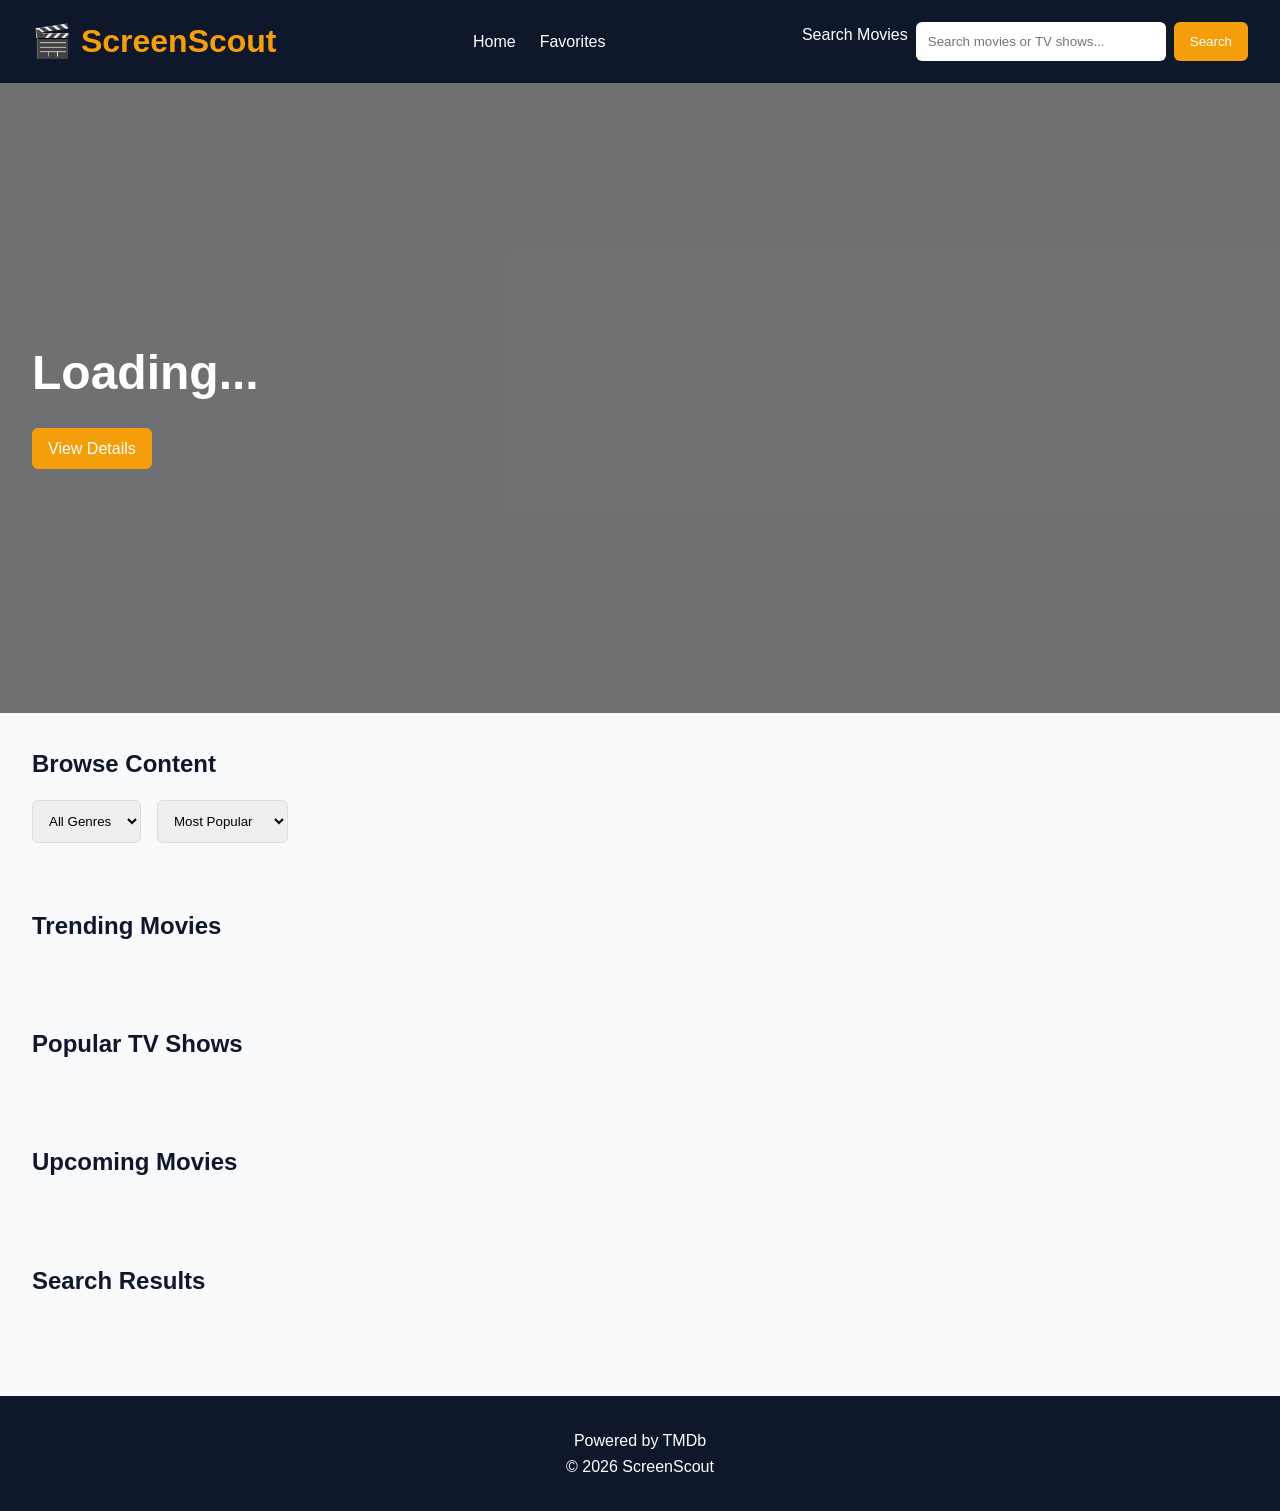
==== index.html @ 41ae41a7 "WDD330 final project milestone" ====
<!DOCTYPE html>
<html lang="en">

<head>
    <meta charset="UTF-8">
    <meta name="viewport" content="width=device-width, initial-scale=1.0">

    <title>ScreenScout | Discover Movies & TV Shows</title>

    <meta name="description"
        content="Discover trending movies and TV shows, watch trailers, view cast information, and save your favorites with ScreenScout.">

    <link rel="stylesheet" href="./styles/main.css">

    <script type="module" src="./scripts/main.js" defer></script>
</head>

<body>

    <header class="site-header">

        <div class="logo">
            <h1>🎬 ScreenScout</h1>
        </div>

        <nav class="main-nav">

            <ul>

                <li>
                    <a href="index.html">Home</a>
                </li>

                <li>
                    <a href="favorites.html">Favorites</a>
                </li>

            </ul>

        </nav>

        <form
            id="search-form"
            class="search-form">

            <label
                for="search-input"
                class="visually-hidden">

                Search Movies
            </label>

            <input
                id="search-input"
                type="search"
                placeholder="Search movies or TV shows...">

            <button type="submit">
                Search
            </button>

        </form>

    </header>

    <main>

        <section
            id="hero-banner"
            class="hero-banner">

            <div class="hero-overlay">

                <div class="hero-content">

                    <h2 id="hero-title">
                        Loading...
                    </h2>

                    <p id="hero-overview">
                    </p>

                    <a
                        id="hero-button"
                        class="btn">

                        View Details

                    </a>

                </div>

            </div>

        </section>

        <section class="controls">

            <h2>Browse Content</h2>

            <div class="filter-group">

                <select id="genre-select">
                    <option value="">
                        All Genres
                    </option>
                </select>

                <select id="sort-select">

                    <option value="popularity.desc">
                        Most Popular
                    </option>

                    <option value="vote_average.desc">
                        Highest Rated
                    </option>

                    <option value="release_date.desc">
                        Newest
                    </option>

                </select>

            </div>

        </section>

        <section class="content-section">

            <h2>Trending Movies</h2>

            <div
                id="trending-list"
                class="movie-grid">

            </div>

        </section>

        <section class="content-section">

            <h2>Popular TV Shows</h2>

            <div
                id="tv-list"
                class="movie-grid">

            </div>

        </section>

        <section class="content-section">

            <h2>Upcoming Movies</h2>

            <div
                id="upcoming-list"
                class="movie-grid">

            </div>

        </section>

        <section class="content-section">

            <h2>Search Results</h2>

            <div
                id="movie-list"
                class="movie-grid">

            </div>

        </section>

    </main>

    <footer>

        <p>
            Powered by TMDb
        </p>

        <p>
            © 2026 ScreenScout
        </p>

    </footer>

</body>

</html>
---- styles/main.css ----
/* =========================
   VARIABLES
========================= */

:root {

  --navy: #0F172A;
  --slate: #1E293B;
  --gold: #F59E0B;
  --light: #F8FAFC;
  --white: #ffffff;
  --gray: #64748B;

  --shadow:
    0 4px 12px rgba(0,0,0,.15);

  --transition:
    all .3s ease;
}

/* =========================
   RESET
========================= */

* {
  margin: 0;
  padding: 0;
  box-sizing: border-box;
}

body {

  font-family:
    "Poppins",
    sans-serif;

  background:
    var(--light);

  color:
    var(--navy);

  line-height: 1.6;
}

/* =========================
   HEADER
========================= */

.site-header {

  background:
    var(--navy);

  color:
    white;

  padding:
    1rem 2rem;

  display:
    flex;

  flex-wrap:
    wrap;

  justify-content:
    space-between;

  align-items:
    center;

  gap:
    1rem;
}

.logo h1 {

  color:
    var(--gold);

  font-size:
    2rem;
}

.main-nav ul {

  list-style:
    none;

  display:
    flex;

  gap:
    1.5rem;
}

.main-nav a {

  text-decoration:
    none;

  color:
    white;

  transition:
    var(--transition);
}

.main-nav a:hover {

  color:
    var(--gold);
}

/* =========================
   SEARCH
========================= */

.search-form {

  display:
    flex;

  gap:
    .5rem;
}

.search-form input {

  padding:
    .75rem;

  border:
    none;

  border-radius:
    6px;

  width:
    250px;
}

.search-form button,
.btn {

  background:
    var(--gold);

  color:
    white;

  border:
    none;

  padding:
    .75rem 1rem;

  border-radius:
    6px;

  cursor:
    pointer;

  transition:
    var(--transition);
}

.search-form button:hover,
.btn:hover {

  transform:
    translateY(-2px);

  opacity:
    .9;
}

/* =========================
   HERO
========================= */

.hero-banner {

  min-height:
    70vh;

  background-size:
    cover;

  background-position:
    center;

  position:
    relative;
}

.hero-overlay {

  background:
    rgba(0,0,0,.55);

  min-height:
    70vh;

  display:
    flex;

  align-items:
    center;
}

.hero-content {

  color:
    white;

  max-width:
    700px;

  padding:
    2rem;
}

.hero-content h2 {

  font-size:
    3rem;

  margin-bottom:
    1rem;
}

.hero-content p {

  margin-bottom:
    1.5rem;
}

/* =========================
   FILTERS
========================= */

.controls {

  padding:
    2rem;
}

.filter-group {

  display:
    flex;

  gap:
    1rem;

  flex-wrap:
    wrap;

  margin-top:
    1rem;
}

select {

  padding:
    .75rem;

  border:
    1px solid #ddd;

  border-radius:
    6px;
}

/* =========================
   SECTIONS
========================= */

.content-section {

  padding:
    2rem;
}

.content-section h2 {

  margin-bottom:
    1rem;
}

/* =========================
   MOVIE GRID
========================= */

.movie-grid {

  display:
    grid;

  grid-template-columns:
    repeat(
      auto-fill,
      minmax(220px, 1fr)
    );

  gap:
    1.5rem;
}

/* =========================
   MOVIE CARD
========================= */

.movie-card {

  background:
    white;

  border-radius:
    12px;

  overflow:
    hidden;

  box-shadow:
    var(--shadow);

  transition:
    var(--transition);

  animation:
    fadeIn .5s ease;
}

.movie-card:hover {

  transform:
    translateY(-8px);

  box-shadow:
    0 12px 20px rgba(0,0,0,.2);
}

.movie-card img {

  width:
    100%;

  height:
    320px;

  object-fit:
    cover;
}

.movie-info {

  padding:
    1rem;
}

.movie-card h3 {

  margin-bottom:
    .5rem;
}

.movie-card a {

  text-decoration:
    none;

  color:
    inherit;
}

/* =========================
   DETAILS PAGE
========================= */

.details {

  max-width:
    1200px;

  margin:
    auto;

  padding:
    2rem;
}

.details-header {

  display:
    grid;

  grid-template-columns:
    350px 1fr;

  gap:
    2rem;

  margin-bottom:
    3rem;
}

.details-poster {

  width:
    100%;

  border-radius:
    12px;

  box-shadow:
    var(--shadow);
}

.details-info h1 {

  margin-bottom:
    1rem;
}

.details-info p {

  margin-bottom:
    .75rem;
}

/* =========================
   TRAILER
========================= */

.trailer-section {

  margin-top:
    2rem;
}

.trailer-section iframe {

  border:
    none;

  border-radius:
    12px;
}

/* =========================
   CAST
========================= */

.cast-list {

  list-style:
    none;

  display:
    grid;

  gap:
    .75rem;

  margin-top:
    1rem;
}

/* =========================
   YOUTUBE VIDEOS
========================= */

.video-grid {

  display:
    grid;

  grid-template-columns:
    repeat(
      auto-fit,
      minmax(300px, 1fr)
    );

  gap:
    1rem;

  margin-top:
    1rem;
}

.video-grid iframe {

  width:
    100%;

  height:
    250px;

  border:
    none;

  border-radius:
    12px;
}

/* =========================
   FAVORITES
========================= */

.remove-btn {

  width:
    100%;

  background:
    crimson;

  color:
    white;

  border:
    none;

  padding:
    .75rem;

  cursor:
    pointer;
}

/* =========================
   FOOTER
========================= */

footer {

  background:
    var(--navy);

  color:
    white;

  text-align:
    center;

  padding:
    2rem;

  margin-top:
    3rem;
}

/* =========================
   ANIMATIONS
========================= */

@keyframes fadeIn {

  from {

    opacity: 0;

    transform:
      translateY(20px);
  }

  to {

    opacity: 1;

    transform:
      translateY(0);
  }
}

/* =========================
   MOBILE
========================= */

@media (max-width: 768px) {

  .site-header {

    flex-direction:
      column;
  }

  .search-form {

    width:
      100%;
  }

  .search-form input {

    width:
      100%;
  }

  .hero-content h2 {

    font-size:
      2rem;
  }

  .details-header {

    grid-template-columns:
      1fr;
  }

  .movie-card img {

    height:
      auto;
  }
}
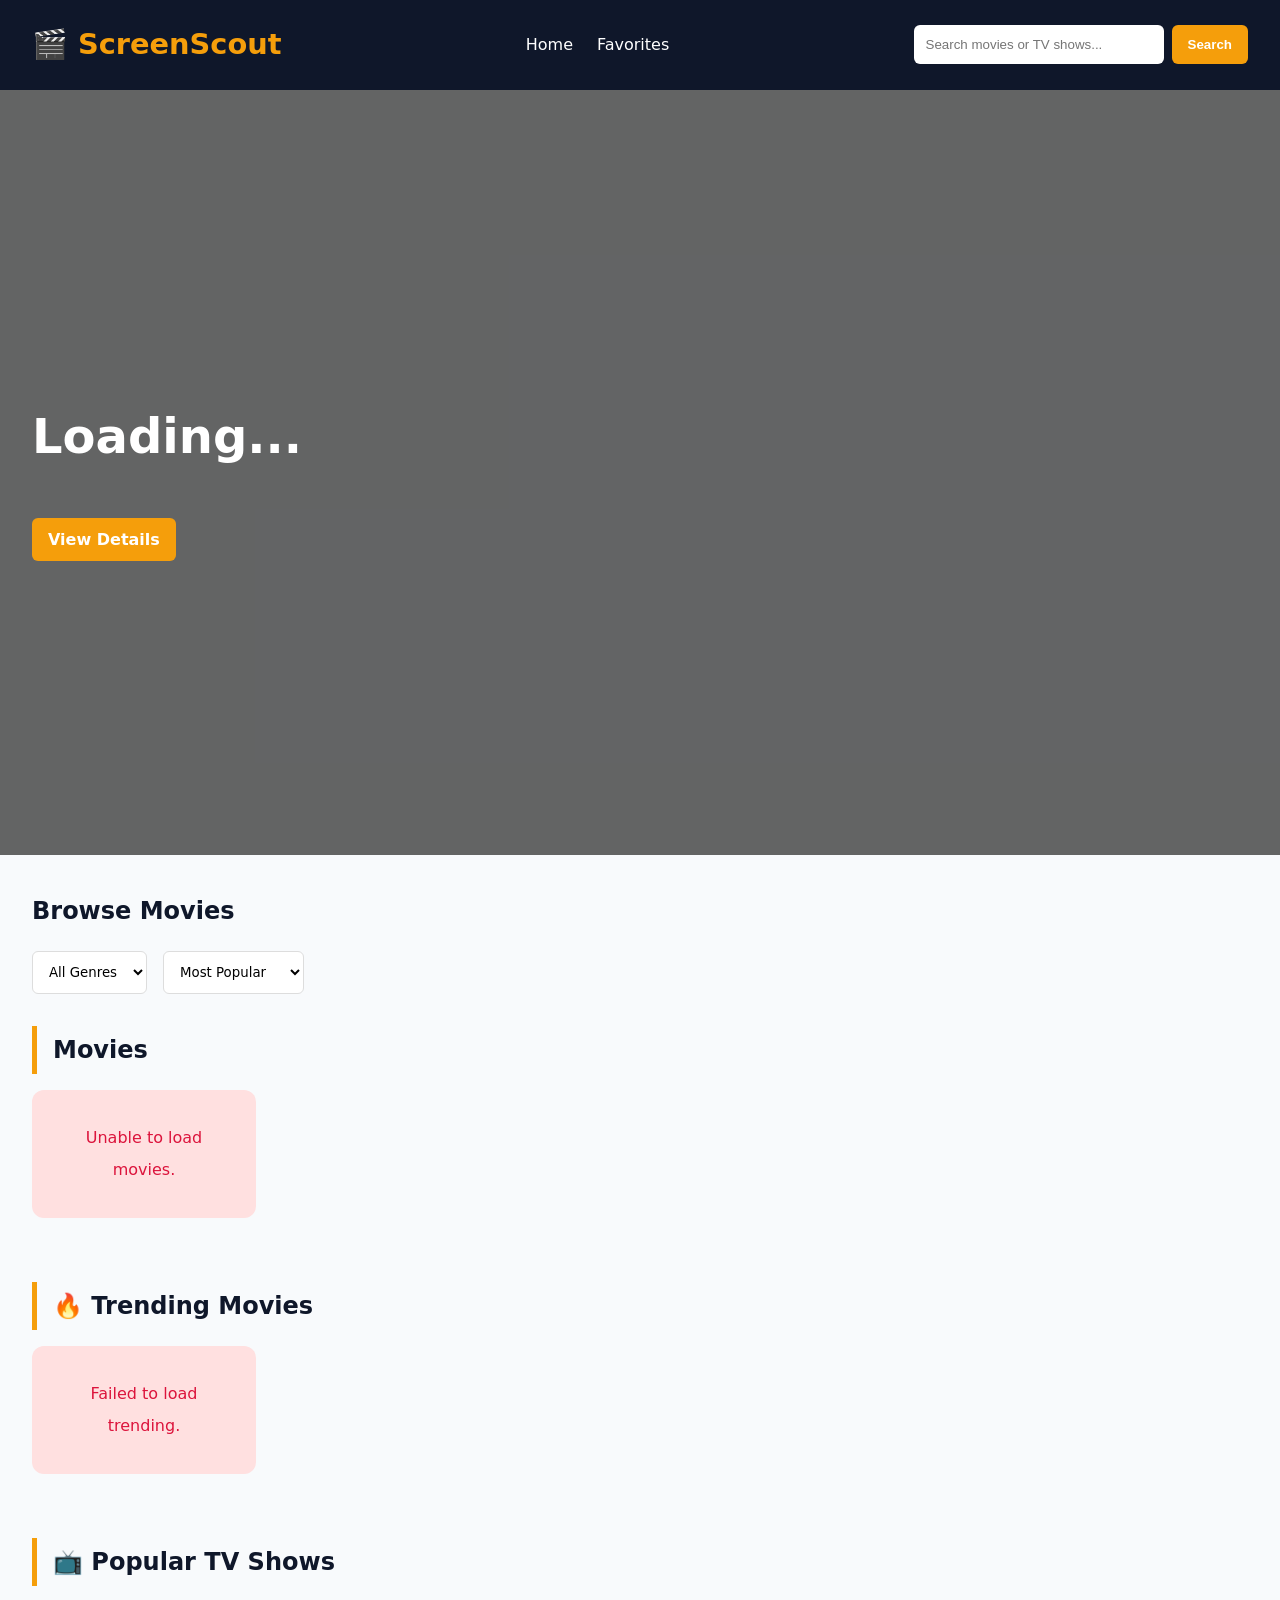
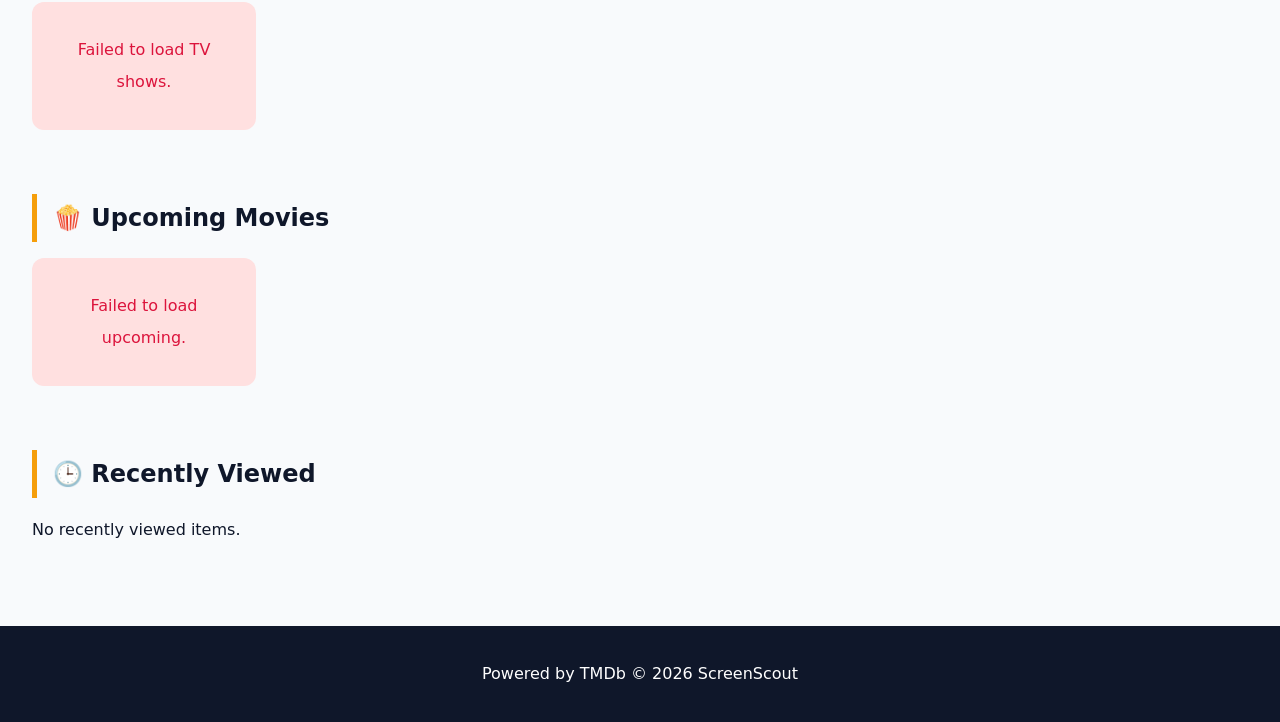
==== commit 04e441a4: "ScreenScout: final project completed!" ====
--- a/index.html
+++ b/index.html
@@ -1,193 +1,111 @@
 <!DOCTYPE html>
 <html lang="en">
+<head>
+  <meta charset="UTF-8">
+  <meta name="viewport" content="width=device-width, initial-scale=1.0">
+  <meta name="description" content="Discover movies and TV shows with ScreenScout. Browse trending titles, search by genre, and save your favorites. Powered by TMDb.">
+  <meta name="author" content="Emerald Uwaoma Awoke">
 
-<head>
-    <meta charset="UTF-8">
-    <meta name="viewport" content="width=device-width, initial-scale=1.0">
+  <!-- Open Graph / Facebook -->
+  <meta property="og:title" content="ScreenScout – Discover Movies & TV Shows">
+  <meta property="og:description" content="Explore trending movies and TV shows, search by genre, and save your favorites with ScreenScout.">
+  <meta property="og:url" content="https://emerald067.github.io/ScreenScout/">
+  <meta property="og:type" content="website">
+    
+  <!-- Google fonts -->
+  <link rel="preconnect" href="https://fonts.googleapis.com">
+  <link rel="preconnect" href="https://fonts.gstatic.com" crossorigin>
+  <link href="https://fonts.googleapis.com/css2?family=Montserrat:wght@500;700&family=Open+Sans:wght@400;500&display=swap" rel="stylesheet">
+    
+  <title>ScreenScout | Discover Movies & TV Shows</title>
 
-    <title>ScreenScout | Discover Movies & TV Shows</title>
+  <!--CSS files-->
+  <link rel="stylesheet" href="styles/main.css">
 
-    <meta name="description"
-        content="Discover trending movies and TV shows, watch trailers, view cast information, and save your favorites with ScreenScout.">
+  <!--JS files-->
+  <script type="module" src="scripts/main.js" defer></script>
+</head>
+<body>
+  <header class="site-header">
+    <div class="logo">
+      <h1>🎬 ScreenScout</h1>
+    </div>
+    <nav class="main-nav">
+      <ul>
+        <li><a href="index.html">Home</a></li>
+        <li><a href="favorites.html">Favorites</a></li>
+      </ul>
+    </nav>
+    <form id="search-form" class="search-form">
+      <input type="search" id="search-input" placeholder="Search movies or TV shows..." aria-label="Search">
+      <button type="submit">Search</button>
+    </form>
+  </header>
 
-    <link rel="stylesheet" href="./styles/main.css">
+  <main>
+    <!-- Hero Banner (trending movie of the week) -->
+    <section id="hero-banner" class="hero-banner">
+      <div class="hero-overlay">
+        <div class="hero-content">
+          <h2 id="hero-title">Loading...</h2>
+          <p id="hero-overview"></p>
+          <a id="hero-button" class="btn">View Details</a>
+        </div>
+      </div>
+    </section>
 
-    <script type="module" src="./scripts/main.js" defer></script>
-</head>
+    <!-- Filters -->
+    <section class="controls">
+      <h2>Browse Movies</h2>
+      <div class="filter-group">
+        <select id="genre-select" aria-label="Genre filter">
+          <option value="">All Genres</option>
+        </select>
+        <select id="sort-select" aria-label="Sort by">
+          <option value="popularity.desc">Most Popular</option>
+          <option value="vote_average.desc">Highest Rated</option>
+          <option value="release_date.desc">Newest</option>
+        </select>
+      </div>
+    </section>
 
-<body>
+    <!-- Search / Filter Results -->
+    <section class="content-section">
+      <h2>Movies</h2>
+      <div id="movie-list" class="movie-grid">
+        <div class="loading">Loading movies...</div>
+      </div>
+    </section>
 
-    <header class="site-header">
+    <!-- Trending Movies -->
+    <section class="content-section">
+      <h2>🔥 Trending Movies</h2>
+      <div id="trending-list" class="movie-grid"></div>
+    </section>
 
-        <div class="logo">
-            <h1>🎬 ScreenScout</h1>
-        </div>
+    <!-- Popular TV Shows -->
+    <section class="content-section">
+      <h2>📺 Popular TV Shows</h2>
+      <div id="tv-list" class="movie-grid"></div>
+    </section>
 
-        <nav class="main-nav">
+    <!-- Upcoming Movies -->
+    <section class="content-section">
+      <h2>🍿 Upcoming Movies</h2>
+      <div id="upcoming-list" class="movie-grid"></div>
+    </section>
 
-            <ul>
+        <!-- Recently Viewed -->
+    <section class="content-section">
+      <h2>🕒 Recently Viewed</h2>
+      <div id="recent-list" class="movie-grid">
+        <div class="loading">Loading recently viewed...</div>
+      </div>
+    </section>
+  </main>
 
-                <li>
-                    <a href="index.html">Home</a>
-                </li>
-
-                <li>
-                    <a href="favorites.html">Favorites</a>
-                </li>
-
-            </ul>
-
-        </nav>
-
-        <form
-            id="search-form"
-            class="search-form">
-
-            <label
-                for="search-input"
-                class="visually-hidden">
-
-                Search Movies
-            </label>
-
-            <input
-                id="search-input"
-                type="search"
-                placeholder="Search movies or TV shows...">
-
-            <button type="submit">
-                Search
-            </button>
-
-        </form>
-
-    </header>
-
-    <main>
-
-        <section
-            id="hero-banner"
-            class="hero-banner">
-
-            <div class="hero-overlay">
-
-                <div class="hero-content">
-
-                    <h2 id="hero-title">
-                        Loading...
-                    </h2>
-
-                    <p id="hero-overview">
-                    </p>
-
-                    <a
-                        id="hero-button"
-                        class="btn">
-
-                        View Details
-
-                    </a>
-
-                </div>
-
-            </div>
-
-        </section>
-
-        <section class="controls">
-
-            <h2>Browse Content</h2>
-
-            <div class="filter-group">
-
-                <select id="genre-select">
-                    <option value="">
-                        All Genres
-                    </option>
-                </select>
-
-                <select id="sort-select">
-
-                    <option value="popularity.desc">
-                        Most Popular
-                    </option>
-
-                    <option value="vote_average.desc">
-                        Highest Rated
-                    </option>
-
-                    <option value="release_date.desc">
-                        Newest
-                    </option>
-
-                </select>
-
-            </div>
-
-        </section>
-
-        <section class="content-section">
-
-            <h2>Trending Movies</h2>
-
-            <div
-                id="trending-list"
-                class="movie-grid">
-
-            </div>
-
-        </section>
-
-        <section class="content-section">
-
-            <h2>Popular TV Shows</h2>
-
-            <div
-                id="tv-list"
-                class="movie-grid">
-
-            </div>
-
-        </section>
-
-        <section class="content-section">
-
-            <h2>Upcoming Movies</h2>
-
-            <div
-                id="upcoming-list"
-                class="movie-grid">
-
-            </div>
-
-        </section>
-
-        <section class="content-section">
-
-            <h2>Search Results</h2>
-
-            <div
-                id="movie-list"
-                class="movie-grid">
-
-            </div>
-
-        </section>
-
-    </main>
-
-    <footer>
-
-        <p>
-            Powered by TMDb
-        </p>
-
-        <p>
-            © 2026 ScreenScout
-        </p>
-
-    </footer>
-
+  <footer>
+    <p>Powered by TMDb &copy; 2026 ScreenScout</p>
+  </footer>
 </body>
-
 </html>
--- a/styles/main.css
+++ b/styles/main.css
@@ -1,27 +1,16 @@
-/* =========================
-   VARIABLES
-========================= */
-
+/* ===== VARIABLES ===== */
 :root {
-
   --navy: #0F172A;
   --slate: #1E293B;
   --gold: #F59E0B;
   --light: #F8FAFC;
   --white: #ffffff;
   --gray: #64748B;
-
-  --shadow:
-    0 4px 12px rgba(0,0,0,.15);
-
-  --transition:
-    all .3s ease;
-}
-
-/* =========================
-   RESET
-========================= */
-
+  --shadow: 0 4px 12px rgba(0,0,0,.15);
+  --transition: all 0.3s ease;
+}
+
+/* ===== RESET ===== */
 * {
   margin: 0;
   padding: 0;
@@ -29,592 +18,368 @@
 }
 
 body {
-
-  font-family:
-    "Poppins",
-    sans-serif;
-
-  background:
-    var(--light);
-
-  color:
-    var(--navy);
-
-  line-height: 1.6;
-}
-
-/* =========================
-   HEADER
-========================= */
-
+  font-family: 'Poppins', system-ui, -apple-system, sans-serif;
+  background: var(--light);
+  color: var(--navy);
+  line-height: 2;
+}
+
+/* ===== HEADER ===== */
 .site-header {
-
-  background:
-    var(--navy);
-
-  color:
-    white;
-
-  padding:
-    1rem 2rem;
-
-  display:
-    flex;
-
-  flex-wrap:
-    wrap;
-
-  justify-content:
-    space-between;
-
-  align-items:
-    center;
-
-  gap:
-    1rem;
+  background: var(--navy);
+  color: white;
+  padding: 1rem 2rem;
+  display: flex;
+  flex-wrap: wrap;
+  justify-content: space-between;
+  align-items: center;
+  gap: 1rem;
 }
 
 .logo h1 {
-
-  color:
-    var(--gold);
-
-  font-size:
-    2rem;
+  color: var(--gold);
+  font-size: 1.8rem;
 }
 
 .main-nav ul {
-
-  list-style:
-    none;
-
-  display:
-    flex;
-
-  gap:
-    1.5rem;
+  list-style: none;
+  display: flex;
+  gap: 1.5rem;
 }
 
 .main-nav a {
-
-  text-decoration:
-    none;
-
-  color:
-    white;
-
-  transition:
-    var(--transition);
+  text-decoration: none;
+  color: white;
+  transition: var(--transition);
 }
 
 .main-nav a:hover {
-
-  color:
-    var(--gold);
-}
-
-/* =========================
-   SEARCH
-========================= */
+  color: var(--gold);
+}
 
 .search-form {
-
-  display:
-    flex;
-
-  gap:
-    .5rem;
+  display: flex;
+  gap: 0.5rem;
 }
 
 .search-form input {
-
-  padding:
-    .75rem;
-
-  border:
-    none;
-
-  border-radius:
-    6px;
-
-  width:
-    250px;
+  padding: 0.75rem;
+  border: none;
+  border-radius: 6px;
+  width: 250px;
 }
 
 .search-form button,
 .btn {
-
-  background:
-    var(--gold);
-
-  color:
-    white;
-
-  border:
-    none;
-
-  padding:
-    .75rem 1rem;
-
-  border-radius:
-    6px;
-
-  cursor:
-    pointer;
-
-  transition:
-    var(--transition);
+  background: var(--gold);
+  color: white;
+  border: none;
+  padding: 0.75rem 1rem;
+  border-radius: 6px;
+  cursor: pointer;
+  transition: var(--transition);
+  font-weight: 600;
 }
 
 .search-form button:hover,
 .btn:hover {
-
-  transform:
-    translateY(-2px);
-
-  opacity:
-    .9;
-}
-
-/* =========================
-   HERO
-========================= */
-
+  transform: translateY(-2px);
+  opacity: 0.9;
+}
+
+/* ===== HERO BANNER ===== */
 .hero-banner {
-
-  min-height:
-    70vh;
-
-  background-size:
-    cover;
-
-  background-position:
-    center;
-
-  position:
-    relative;
+  min-height: 85vh;     
+  background-size: cover;
+  background-position: center 15%;  
+  background-repeat: no-repeat;
+  position: relative;
 }
 
 .hero-overlay {
-
-  background:
-    rgba(0,0,0,.55);
-
-  min-height:
-    70vh;
-
-  display:
-    flex;
-
-  align-items:
-    center;
+  background: rgba(0,0,0,0.6);
+  min-height: 85vh;       
+  display: flex;
+  align-items: center;
 }
 
 .hero-content {
-
-  color:
-    white;
-
-  max-width:
-    700px;
-
-  padding:
-    2rem;
+  color: white;
+  max-width: 700px;
+  padding: 2rem;
 }
 
 .hero-content h2 {
-
-  font-size:
-    3rem;
-
-  margin-bottom:
-    1rem;
+  font-size: 3rem;
+  margin-bottom: 1rem;
 }
 
 .hero-content p {
-
-  margin-bottom:
-    1.5rem;
-}
-
-/* =========================
-   FILTERS
-========================= */
-
+  margin-bottom: 1.5rem;
+  display: -webkit-box;
+  -webkit-line-clamp: 3;
+  -webkit-box-orient: vertical;
+  overflow: hidden;
+}
+
+/* ===== FILTERS ===== */
 .controls {
-
-  padding:
-    2rem;
+  padding: 2rem 2rem 0 2rem;
 }
 
 .filter-group {
-
-  display:
-    flex;
-
-  gap:
-    1rem;
-
-  flex-wrap:
-    wrap;
-
-  margin-top:
-    1rem;
+  display: flex;
+  gap: 1rem;
+  flex-wrap: wrap;
+  margin-top: 1rem;
 }
 
 select {
-
-  padding:
-    .75rem;
-
-  border:
-    1px solid #ddd;
-
-  border-radius:
-    6px;
-}
-
-/* =========================
-   SECTIONS
-========================= */
-
+  padding: 0.75rem;
+  border: 1px solid #ddd;
+  border-radius: 6px;
+  background: white;
+  font-family: inherit;
+  cursor: pointer;
+}
+
+/* ===== SECTIONS ===== */
 .content-section {
-
-  padding:
-    2rem;
+  padding: 2rem;
 }
 
 .content-section h2 {
-
-  margin-bottom:
-    1rem;
-}
-
-/* =========================
-   MOVIE GRID
-========================= */
-
+  margin-bottom: 1rem;
+  border-left: 5px solid var(--gold);
+  padding-left: 1rem;
+}
+
+/* ===== MOVIE GRID ===== */
 .movie-grid {
-
-  display:
-    grid;
-
-  grid-template-columns:
-    repeat(
-      auto-fill,
-      minmax(220px, 1fr)
-    );
-
-  gap:
-    1.5rem;
-}
-
-/* =========================
-   MOVIE CARD
-========================= */
-
+  display: grid;
+  grid-template-columns: repeat(auto-fill, minmax(220px, 1fr));
+  gap: 1.5rem;
+}
+
+/* ===== MOVIE CARD ===== */
 .movie-card {
-
-  background:
-    white;
-
-  border-radius:
-    12px;
-
-  overflow:
-    hidden;
-
-  box-shadow:
-    var(--shadow);
-
-  transition:
-    var(--transition);
-
-  animation:
-    fadeIn .5s ease;
+  background: white;
+  border-radius: 12px;
+  overflow: hidden;
+  box-shadow: var(--shadow);
+  transition: var(--transition);
+  animation: fadeIn 0.5s ease;
 }
 
 .movie-card:hover {
-
-  transform:
-    translateY(-8px);
-
-  box-shadow:
-    0 12px 20px rgba(0,0,0,.2);
+  transform: translateY(-8px);
+  box-shadow: 0 12px 20px rgba(0,0,0,0.2);
 }
 
 .movie-card img {
-
-  width:
-    100%;
-
-  height:
-    320px;
-
-  object-fit:
-    cover;
+  width: 100%;
+  height: 320px;
+  object-fit: cover;
 }
 
 .movie-info {
-
-  padding:
-    1rem;
+  padding: 1rem;
 }
 
 .movie-card h3 {
-
-  margin-bottom:
-    .5rem;
+  font-size: 1.1rem;
+  margin-bottom: 0.5rem;
 }
 
 .movie-card a {
-
-  text-decoration:
-    none;
-
-  color:
-    inherit;
-}
-
-/* =========================
-   DETAILS PAGE
-========================= */
-
+  text-decoration: none;
+  color: inherit;
+}
+
+.movie-card p {
+  color: var(--gray);
+  font-size: 0.9rem;
+}
+
+.remove-btn {
+  width: 100%;
+  background: crimson;
+  color: white;
+  border: none;
+  padding: 0.75rem;
+  cursor: pointer;
+  font-weight: bold;
+  transition: var(--transition);
+}
+
+.remove-btn:hover {
+  background: darkred;
+}
+
+/* ===== DETAILS PAGE ===== */
 .details {
-
-  max-width:
-    1200px;
-
-  margin:
-    auto;
-
-  padding:
-    2rem;
+  max-width: 1200px;
+  margin: auto;
+  padding: 2rem;
 }
 
 .details-header {
-
-  display:
-    grid;
-
-  grid-template-columns:
-    350px 1fr;
-
-  gap:
-    2rem;
-
-  margin-bottom:
-    3rem;
+  display: grid;
+  grid-template-columns: 300px 1fr;
+  gap: 2rem;
+  margin-bottom: 3rem;
 }
 
 .details-poster {
-
-  width:
-    100%;
-
-  border-radius:
-    12px;
-
-  box-shadow:
-    var(--shadow);
+  width: 100%;
+  border-radius: 12px;
+  box-shadow: var(--shadow);
 }
 
 .details-info h1 {
-
-  margin-bottom:
-    1rem;
+  margin-bottom: 1rem;
 }
 
 .details-info p {
-
-  margin-bottom:
-    .75rem;
-}
-
-/* =========================
-   TRAILER
-========================= */
-
-.trailer-section {
-
-  margin-top:
-    2rem;
-}
-
-.trailer-section iframe {
-
-  border:
-    none;
-
-  border-radius:
-    12px;
-}
-
-/* =========================
-   CAST
-========================= */
+  margin-bottom: 0.75rem;
+}
+
+.trailer-section,
+.cast-section,
+.related-videos {
+  margin-top: 2rem;
+}
+
+.trailer-section iframe,
+.video-grid iframe {
+  width: 100%;
+  border: none;
+  border-radius: 12px;
+}
 
 .cast-list {
-
-  list-style:
-    none;
-
-  display:
-    grid;
-
-  gap:
-    .75rem;
-
-  margin-top:
-    1rem;
-}
-
-/* =========================
-   YOUTUBE VIDEOS
-========================= */
+  list-style: none;
+  display: grid;
+  gap: 0.75rem;
+  margin-top: 1rem;
+}
+
+.cast-list li {
+  background: white;
+  padding: 0.5rem 1rem;
+  border-radius: 8px;
+  box-shadow: var(--shadow);
+}
 
 .video-grid {
-
-  display:
-    grid;
-
-  grid-template-columns:
-    repeat(
-      auto-fit,
-      minmax(300px, 1fr)
-    );
-
-  gap:
-    1rem;
-
-  margin-top:
-    1rem;
+  display: grid;
+  grid-template-columns: repeat(auto-fit, minmax(300px, 1fr));
+  gap: 1rem;
+  margin-top: 1rem;
 }
 
 .video-grid iframe {
-
-  width:
-    100%;
-
-  height:
-    250px;
-
-  border:
-    none;
-
-  border-radius:
-    12px;
-}
-
-/* =========================
-   FAVORITES
-========================= */
-
-.remove-btn {
-
-  width:
-    100%;
-
-  background:
-    crimson;
-
-  color:
-    white;
-
-  border:
-    none;
-
-  padding:
-    .75rem;
-
-  cursor:
-    pointer;
-}
-
-/* =========================
-   FOOTER
-========================= */
-
+  height: 250px;
+}
+
+/* ===== LOADING & ERROR ===== */
+.loading {
+  text-align: center;
+  padding: 2rem;
+  color: var(--gray);
+}
+
+.error-message {
+  text-align: center;
+  padding: 2rem;
+  color: crimson;
+  background: #ffe0e0;
+  border-radius: 12px;
+}
+
+/* ===== FOOTER ===== */
 footer {
-
-  background:
-    var(--navy);
-
-  color:
-    white;
-
-  text-align:
-    center;
-
-  padding:
-    2rem;
-
-  margin-top:
-    3rem;
-}
-
-/* =========================
-   ANIMATIONS
-========================= */
-
+  background: var(--navy);
+  color: white;
+  text-align: center;
+  padding: 2rem;
+  margin-top: 3rem;
+}
+
+/* ===== ANIMATIONS ===== */
 @keyframes fadeIn {
-
   from {
-
     opacity: 0;
-
-    transform:
-      translateY(20px);
-  }
-
+    transform: translateY(20px);
+  }
   to {
-
     opacity: 1;
-
-    transform:
-      translateY(0);
-  }
-}
-
-/* =========================
-   MOBILE
-========================= */
-
+    transform: translateY(0);
+  }
+}
+
+/* ===== MOBILE ===== */
 @media (max-width: 768px) {
+    .hero-banner {
+    min-height: 60vh;
+    background-position: center 25%;
+  }
+
+  .hero-overlay {
+    min-height: 60vh;
+  }
 
   .site-header {
-
-    flex-direction:
-      column;
+    flex-direction: column;
+    text-align: center;
   }
 
   .search-form {
-
-    width:
-      100%;
+    width: 100%;
   }
 
   .search-form input {
-
-    width:
-      100%;
+    width: 100%;
   }
 
   .hero-content h2 {
-
-    font-size:
-      2rem;
+    font-size: 2rem;
   }
 
   .details-header {
-
-    grid-template-columns:
-      1fr;
+    grid-template-columns: 1fr;
   }
 
   .movie-card img {
-
-    height:
-      auto;
-  }
-}+    height: auto;
+  }
+
+  .controls {
+    padding: 1rem;
+  }
+  
+  .content-section {
+    padding: 1rem;
+  }
+}
+
+.visually-hidden {
+  position: absolute;
+  width: 1px;
+  height: 1px;
+  padding: 0;
+  margin: -1px;
+  overflow: hidden;
+  clip: rect(0,0,0,0);
+  border: 0;
+}
+
+.tv-badge {
+  background: var(--gold);
+  color: var(--navy);
+  font-size: 0.8rem;
+  padding: 0.2rem 0.6rem;
+  border-radius: 20px;
+  margin-left: 0.5rem;
+  vertical-align: middle;
+}
